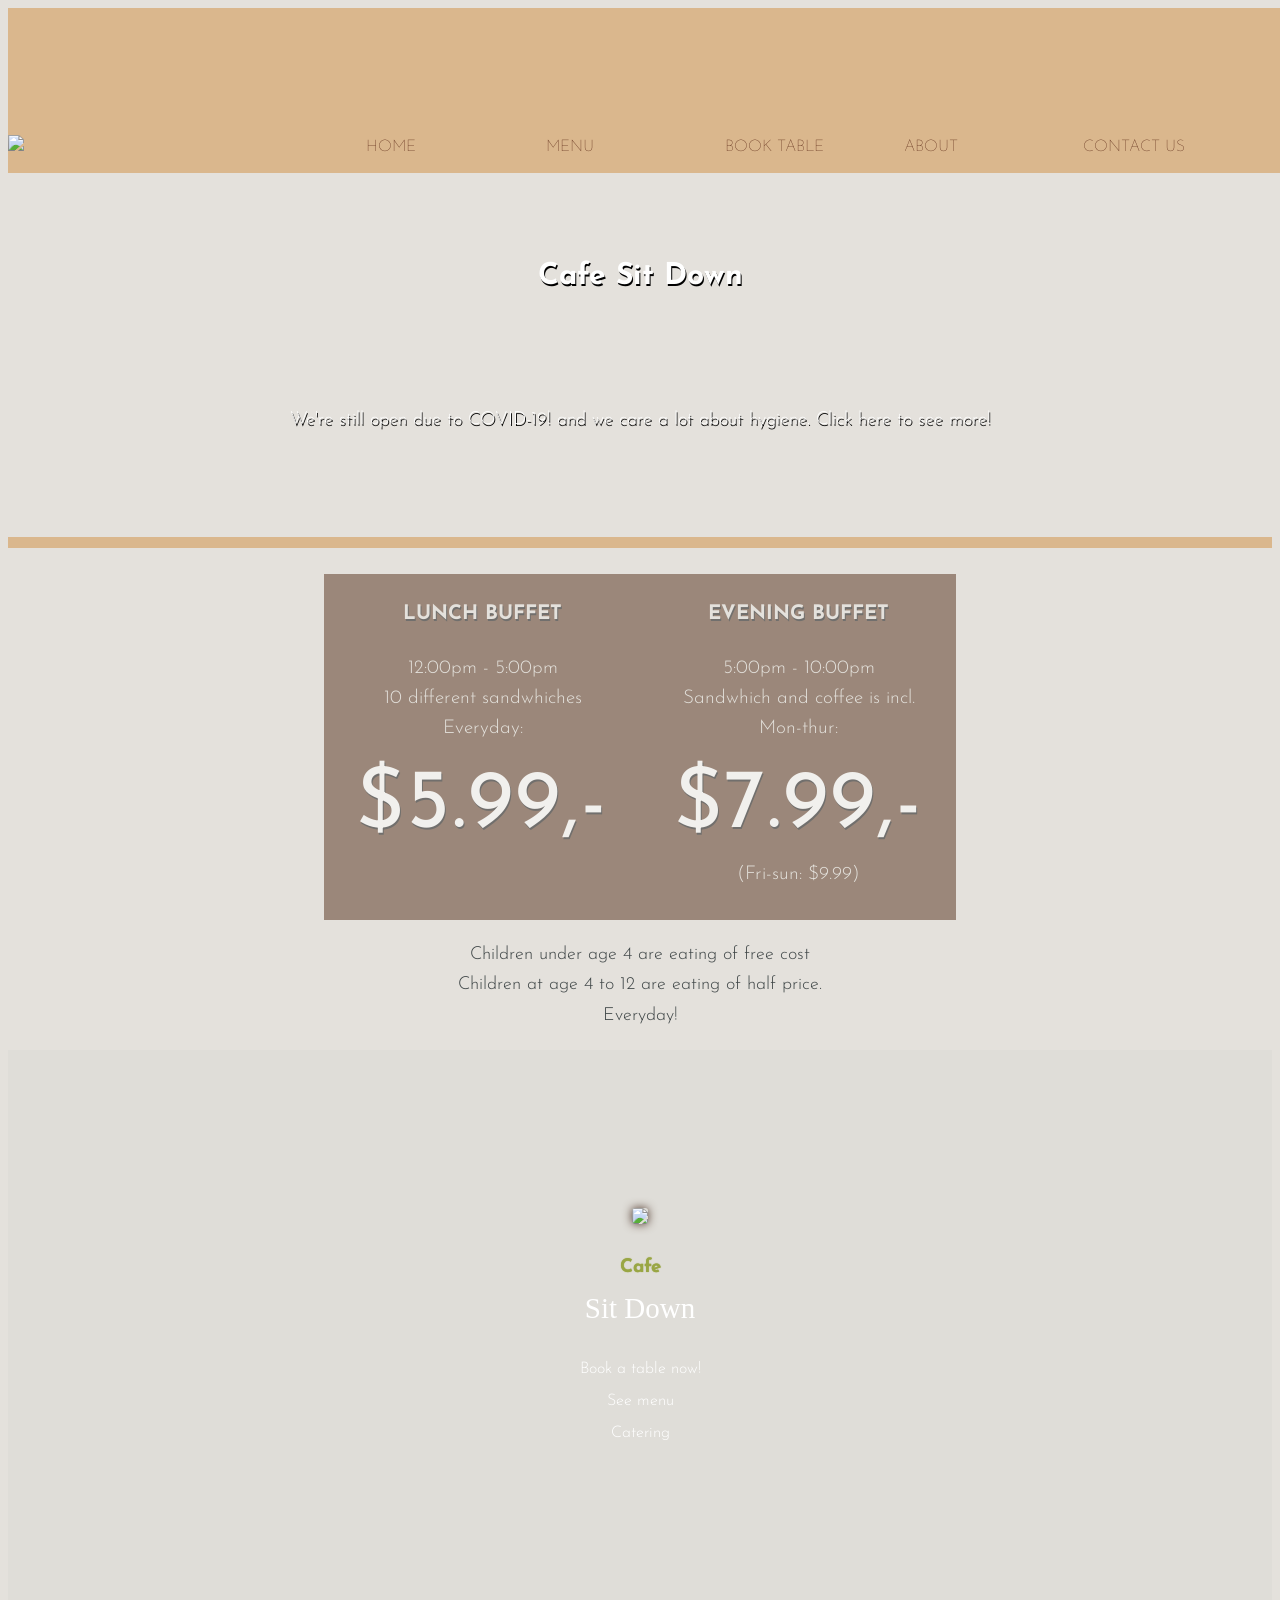
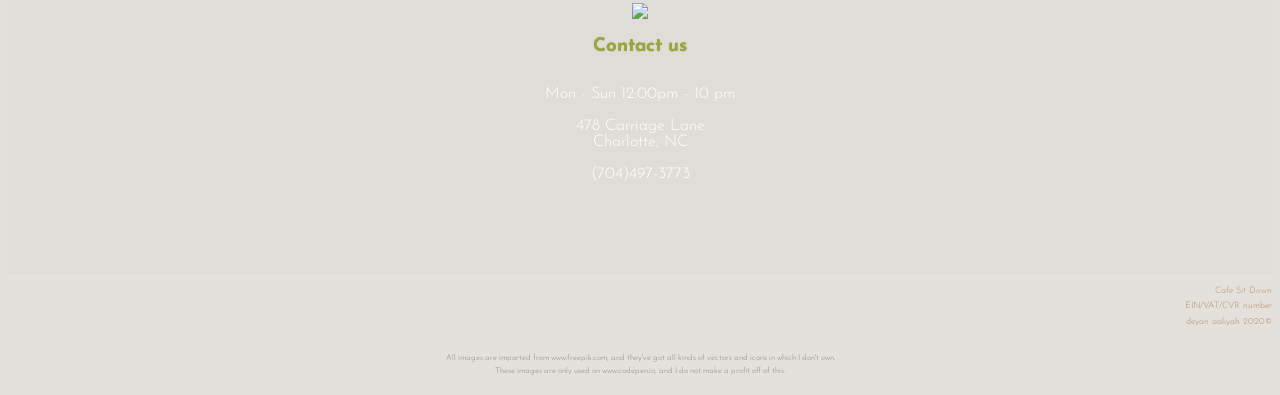
==== Cafe Website (full website)/index.html @ 1e6a5204 "index.html" ====
<!DOCTYPE html>
<html lang="en" >
<head>
  <meta charset="UTF-8">
  <title>CodePen - Cafe Website (full website)</title>
  <link rel="stylesheet" href="./style.css">

</head>
<body>

<body>
    <nav>
      <div>
        <ul class="nav navbar-nav navbar-right">
          <li><a href="#"><img src="https://image.freepik.com/free-vector/coffee-shop-badge-vintage-style_1176-95.jpg"></a></li>
          <li id="sakat"><li>
          <li><a href="#">Home</a></li>
          <li><a href="#">Menu</a></li>
          <li><a href="#">Book table</a></li>
          <li><a href="#">About</a></li>
          <li><a href="#">Contact us</a></li>
        </ul>
      </div>
    </nav>

    <section class="smain">
      <ul id="overmain">
        <li>
          <h1>Cafe Sit Down</h1>
        </li>
        <li>
          <p>
            We're still open due to COVID-19! and we care a lot about hygiene.
            <a href="/#">Click here</a> to see more!
          </p>
        </li>
      </ul>
    </section>

    <section>
      <div class="body">
        <section class="specials">
          <div>
            <ul>
              <li>
                <a>
                  <span class="header">LUNCH BUFFET</span>
                  <span class="description"><br /></span>
                  <span class="description">12:00pm - 5:00pm</span>
                  <span class="description">10 different sandwhiches</span>
                  <span class="description">Everyday:</span>
                  <big class="price">$5.99,-</big>
                  <span class="description"><br /></span>
                </a>
              </li>
              <li>
                <a>
                  <span class="header">EVENING BUFFET</span>
                  <span class="description"><br /></span>
                  <span class="description">5:00pm - 10:00pm</span>
                  <span class="description">Sandwhich and coffee is incl.</span>
                  <span class="description">Mon-thur:</span>
                  <big class="price">$7.99,-</big>
                  <span class="description">(Fri-sun: $9.99)</span>
                  <span class="description"><br /></span>
                </a>
              </li>
            </ul>
            <p>
              Children under age 4 are eating of free cost<br>
                    Children at age 4 to 12 are eating of half price.<br>
                    Everyday!
            </p>
          </div>
        </section>
      </div>
    </section>

    <footer>
      <div class="row">
        <div class="col-sm-4">
          <ul class="footer-nav">
            <br />
            <img src="https://image.freepik.com/free-vector/coffee-shop-badge-vintage-style_1176-95.jpg" id="flogo" /><br />
            <br />
            <h3>Cafe</h3>
            <h3 id="h3">Sit Down</h3>
            <br />
            <li><a href="/#">Book a table now!</a></li>
            <br />
            <li><a href="/#">See menu</a></li>
            <br />
            <li><a href="/#">Catering</a></li>
            <br /><br /><br />
          </ul>
        </div>
        <div>
          <ul class="footer-nav">
            <br /><br /><br />
            <img
              src="https://image.flaticon.com/icons/png/512/84/84341.png" id="fpin" />
            <br <br />
            <h3>Contact us</h3>
            <br />
            <li>Mon - Sun 12:00pm - 10 pm</li>
            <br />
            <li>
              <i aria-hidden="true"></i
              ><a
                href="http://maps.google.com/?q=478 Carriage Lane Charlotte, NC">478 Carriage Lane<br>
                  Charlotte, NC
                </a
              >
            </li>
            <br />
            <li>
              <i aria-hidden="true"></i><a href="tel:704-497-3773">(704)497-3773</a>
            </li>
          </ul>
        </div>
      </div>
    </footer>

    <p id="rights">
      Cafe Sit Down<br />EIN/VAT/CVR number<br />deyan aaliyah
      2020&copy
    </p>
  
  <div id="freepik">
    <p>
    <br>
    All images are imported from www.freepik.com, and they've got all kinds of vectors and icons in which I don't own. <br>These images are only used on www.codepen.io, and I do not make a profit off of this.
  </p>
  </div>
  </body>
<!-- partial -->
  
</body>
</html>
---- Cafe Website (full website)/style.css ----
@import "https://fonts.googleapis.com/css?family=Josefin Sans";
html,
body {
  font-family: Josefin Sans;
  background-color: #e4e1dc;
  color: #3e4546; /*gray*/
  font-weight: 300;
  font-size: 20px;
  text-rendering: optimizeLegibility;
  overflow-x: hidden;
}
p{
  font-size: 90%;
  line-height: 1.7;
}
h3{
  color: #99a644; /*green*/
  text-shadow: 0 0 1px #99a644; /*green*/
}

/*-------- HEADER -----------*/
nav {
  background-color: #dab78d; /*beige*/
  width: 100%;
  margin-left: -7.px;
  display: inline-block;
  height: 165px;
}
ul {
  list-style-type: none;
  width: 100%;
  padding-left: 0;
  margin-top: 6%;
}
nav ul li {
  opacity: 1;
  padding-top: 4%;
  width: 14%;
  height: 0;
  float: left;
  color: #ffffff;
}
#sakat{
  all: unset;
}
nav ul li a {
  text-decoration: none;
  color: #491404; /*brown*/
  font-size: 16px;
  font-weight: lighter;
  text-transform: uppercase;
}
nav li a img{
  margin-top: unset;
  width: 200px;
  margin-top: -128px;
}
/*------- //HEADER ----------*/

/*-------- MAIN -------------*/
section ul li p,
section ul li a,
section ul li h1 {
  padding: 7% 0 0;
  text-decoration: none;
  color: #fff;
  text-shadow: 1px 2px black;
}
.smain {
  background-image: url("https://image.freepik.com/free-photo/top-view-roasted-coffee-beans-with-copy-space_23-2148251592.jpg");
  -webkit-background-size: cover;
  -moz-background-size: cover;
  -o-background-size: cover;
  background-size: 100%;
  background-repeat: no-repeat;
  margin-top: 13%;
}
#overmain {
  list-style-type: none;
  color: #fff;
  text-align: center;
  padding-bottom: 9%;
}
.body {
  background-image: url("https://image.freepik.com/free-photo/close-up-blank-old-concrete-wall_23-2147856094.jpg");
  -webkit-background-size: cover;
  -moz-background-size: cover;
  -o-background-size: cover;
  background-repeat: no-repeat;
  background-size: 100%;
  height: 139%;
}
/*-------- //MAIN -----------*/

/* ----- SPECIAL TABLE ------*/
.specials {
  margin-top: -50px;
  /* small brown line */
  border-top: 11px solid #dab78d; /*beige*/
  text-align: center;
}
.specials ul {
  margin-top:2%;
  list-style-type: none;
  width: 50%;
  margin-left: auto;
  margin-right: auto;
}
.specials-trigger {
  /* center allign */
  border: 1px solid #54301a; /*brown*/
  border-radius: 50px;
  font-size: 26px;
  display: inline-block;
  cursor: pointer;
  position: relative;
}
.specials li {
  background-color: #54301a; /*brown*/
  padding-top: 30px;
  opacity: 0.5;
  /* box */
  display: table-cell;
  width: 31%;
  -moz-transition: all 0.25s, color 0s !important;
  -o-transition: all 0.25s, color 0s !important;
  transition: all 0.25s, color 0s !important;
  z-index: 0;
  border: 1px #54301a; /*brown*/
}
.header {
  font-weight: 800;
  color: #e4e1dc; /*beige*/
}
.specials li:hover {
  box-shadow: 0 13px 48px rgba(0, 0, 0, 0.2);
  z-index: 1;
  border-radius: 3px;
  opacity: 1;
  background: #b48b66; /*beige*/
  border-color: #54301a; /*brown*/
}
.specials li:hover .header {
  text-shadow: none;
  color: #54301a; /*brown*/
}
.specials ul .description {
  text-shadow: none;
  color: #e4e1dc; /*beige*/
  display: block;
  font-size: 19px;
  line-height: 30px;
}
.specials ul .middescription {
  font-size: 10px;
  text-shadow: none;
  color: #e4e1dc; /*beige*/
  display: block;
  line-height: 30px;
}
.specials .price {
  font-size: 84px;
  letter-spacing: 2px;
  padding-top: 20px;
  display: block;
  font-weight: 400;
  padding-bottom: 12px;
}

/*----- //SPECIAL TABLE -----*/

/*-------- FOOTER -----------*/
footer {
  padding: 6%;
  background-color: #dfddd8; /*dark gray*/
  text-align: center;
  color: #fff;
}
.footer-nav {
  list-style: none;
  font-size: 80%;
}
.footer-nav h4,
footer a:link,
footer a:visited {
  text-decoration: none;
  color: #fff;
  transition: 0.3s;
  margin-top: 5px;
}
footer a:hover,
footer a:active {
  transition: 0.1s;
  /*font-weight: 900; */
  color: #7f5b51; /*light brown*/
}
#h3 {
  font-family: "Snell Roundhand" !important;
  font-weight: normal;
  font-size: 29px;
  color: #fff;
  text-shadow: none;
}
#h3,
h3 {
  line-height: 0.5;
}
#flogo {
  box-shadow: 0 0 10px 0 #4e3629;
  border-radius: 18%;
  width: 14%;
}
#fpin{
  width:10%;
}

#rights {
  font-size: 45%;
  text-align: right;
  color: #b48b66 /*light brow*/
}
#freepik{
  color: #848484; /*grey*/
  text-align: center;
  font-size: 9px;
}
/*------- //FOOTER ----------*/

/*-------- QUERIES ----------*/
@media screen and (min-width: 768px) {
  .menu {
    display: none;
  }
  button {
    display: none;
  }
  .nav li a:after {
    display: block;
    content: "";
    border-bottom: solid 5px #b48b66;
    width: 85%;
    border-radius: 5px;
    transform: scaleX(0);
    transition: transform 290ms ease-in-out;
    transform-origin: 100% 50%;
  }
  .nav li a:hover:after {
    transform: scaleX(1);
    transform-origin: 0 50%;
  }
  nav {
    position: absolute;
  }
}
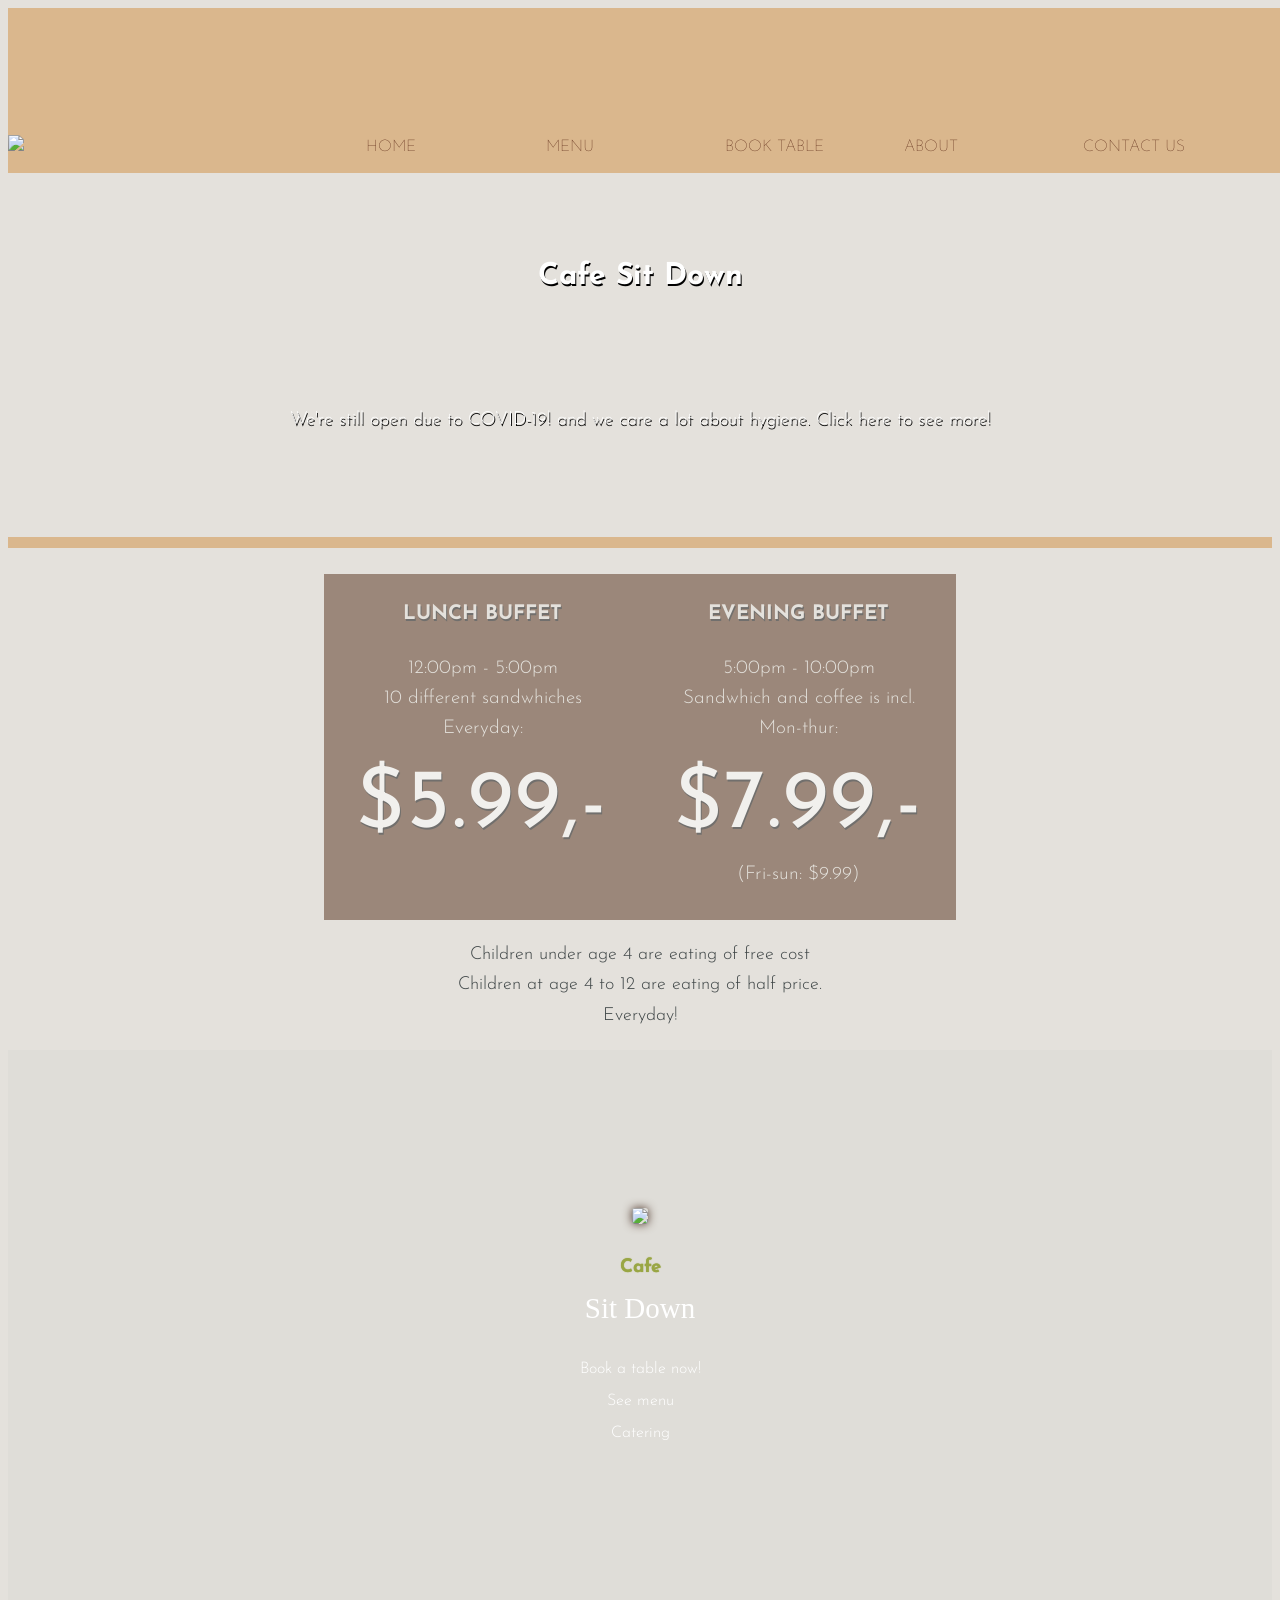
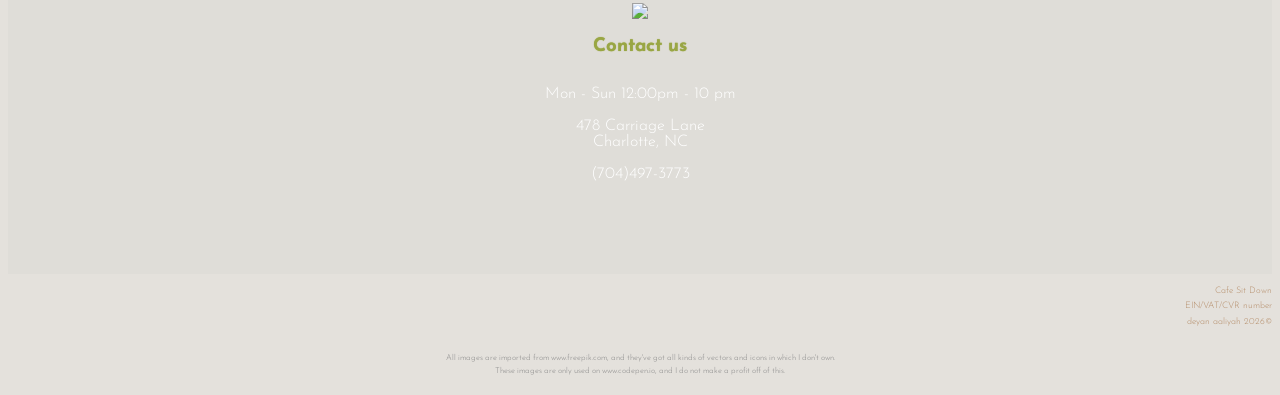
==== commit 399f4ff5: "copyright" ====
--- a/Cafe Website (full website)/index.html
+++ b/Cafe Website (full website)/index.html
@@ -123,7 +123,7 @@
 
     <p id="rights">
       Cafe Sit Down<br />EIN/VAT/CVR number<br />deyan aaliyah
-      2020&copy
+      2026&copy
     </p>
   
   <div id="freepik">
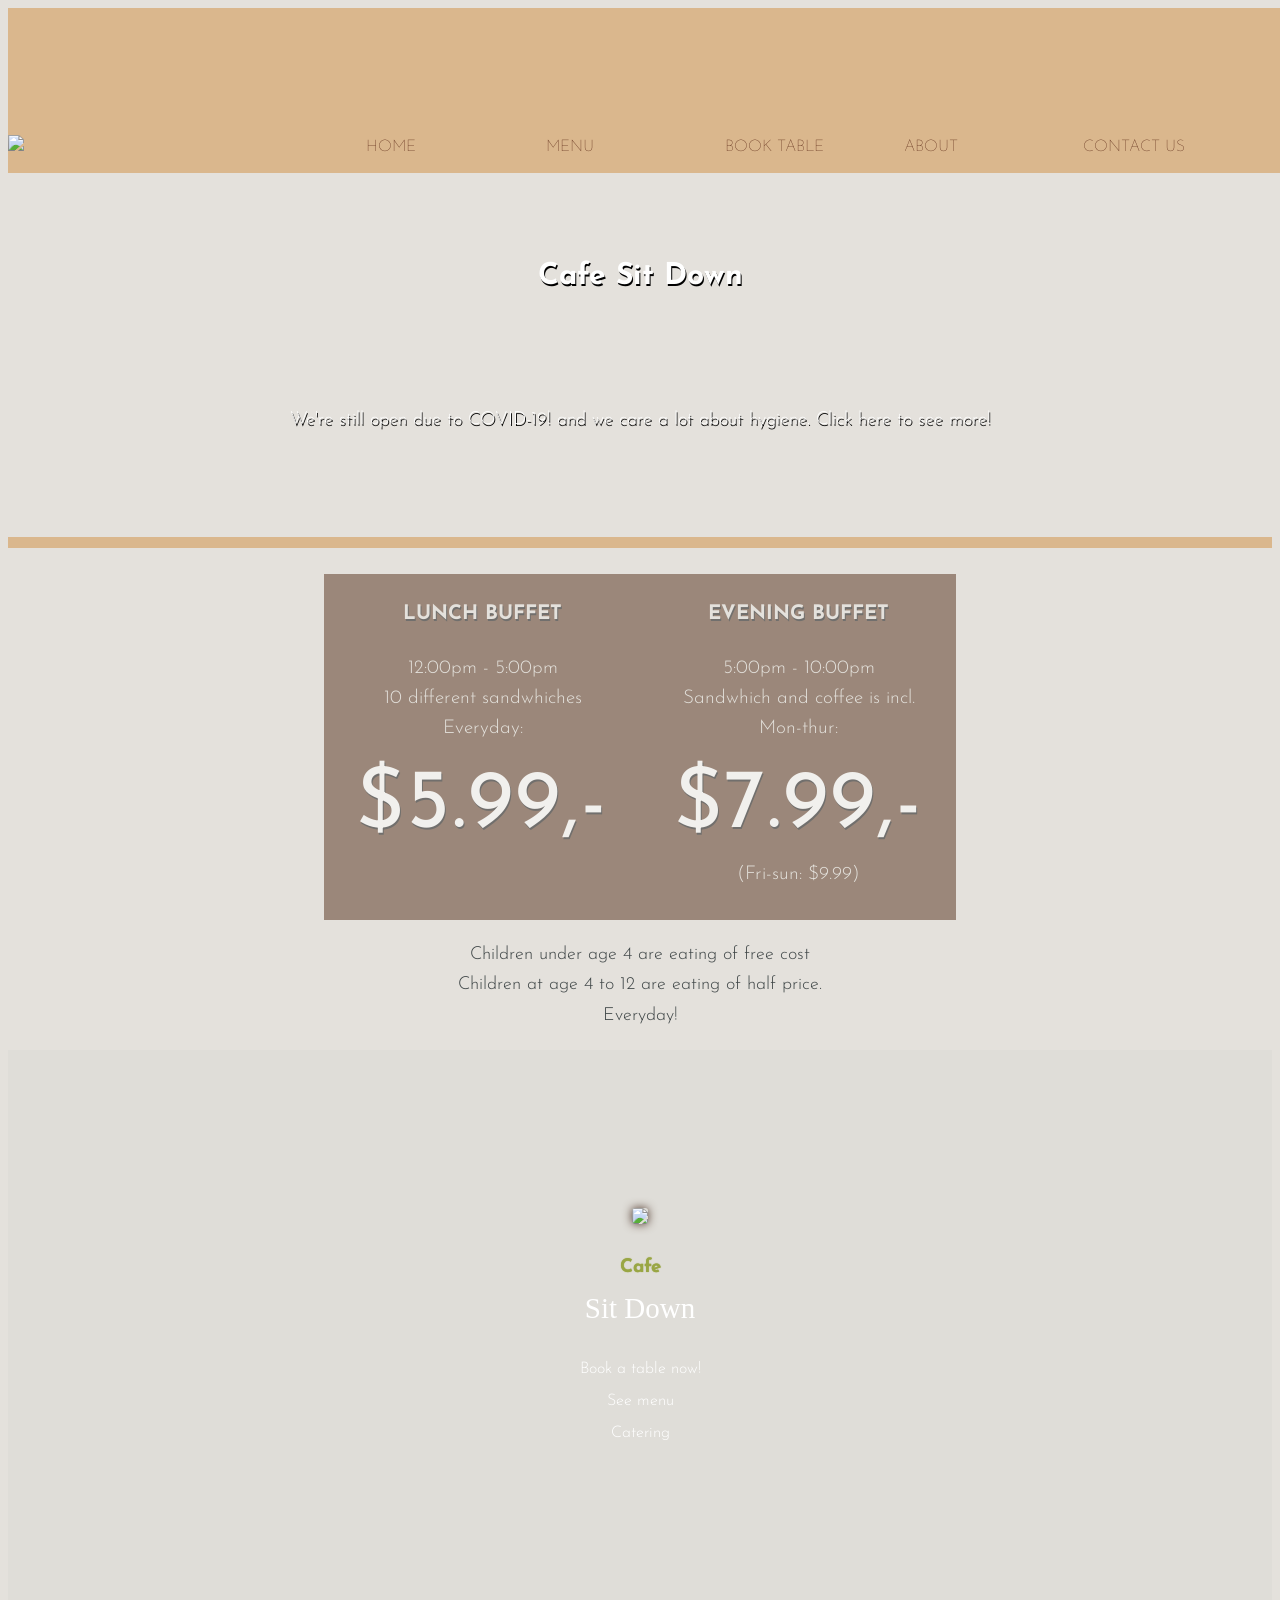
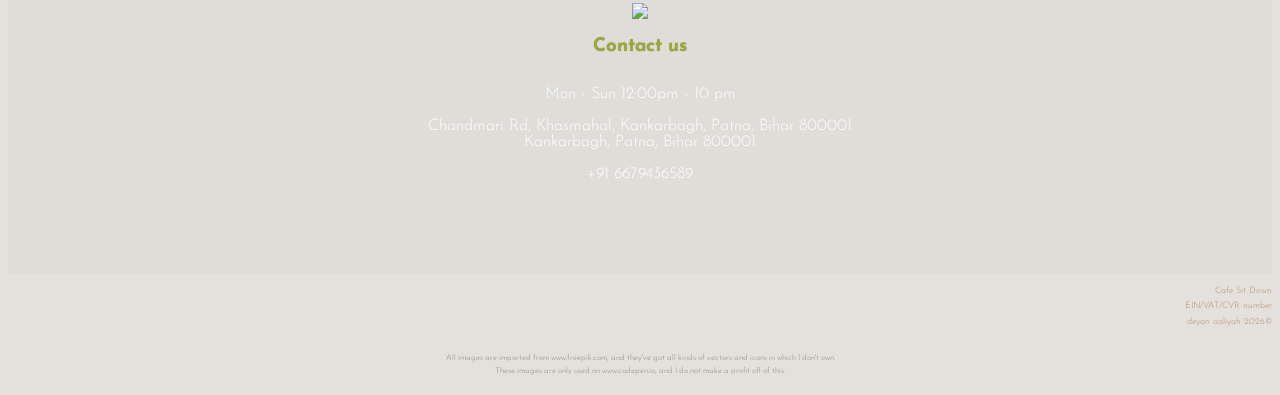
==== commit 3f3418d1: "location and contact" ====
--- a/Cafe Website (full website)/index.html
+++ b/Cafe Website (full website)/index.html
@@ -2,7 +2,7 @@
 <html lang="en" >
 <head>
   <meta charset="UTF-8">
-  <title>CodePen - Cafe Website (full website)</title>
+  <title>Scrum Lord - Cafe Website (full website)</title>
   <link rel="stylesheet" href="./style.css">
 
 </head>
@@ -107,14 +107,14 @@
             <li>
               <i aria-hidden="true"></i
               ><a
-                href="http://maps.google.com/?q=478 Carriage Lane Charlotte, NC">478 Carriage Lane<br>
-                  Charlotte, NC
+                href=" https://www.google.com/maps/place/RAM+BABU+HOTEL+%26+RESTAURANT/@25.5961209,85.1409853,17.11z/data=!4m15!1m8!3m7!1s0x39f29937c52d4f05:0x831a0e05f607b270!2sPatna,+Bihar!3b1!8m2!3d25.5940947!4d85.1375645!16zL20vMDI3d3Zi!3m5!1s0x39ed5863c5b39e01:0xa60312f3546edd5c!8m2!3d25.5961837!4d85.1436042!16s%2Fg%2F11gh0lzrv2?entry=ttu&g_ep=EgoyMDI2MDMzMC4wIKXMDSoASAFQAw%3D%3D">Chandmari Rd, Khasmahal, Kankarbagh, Patna, Bihar 800001<br>
+                   Kankarbagh, Patna, Bihar 800001
                 </a
               >
             </li>
             <br />
             <li>
-              <i aria-hidden="true"></i><a href="tel:704-497-3773">(704)497-3773</a>
+              <i aria-hidden="true"></i><a href="tel:+91 6679436589">+91 6679436589</a>
             </li>
           </ul>
         </div>
@@ -133,7 +133,7 @@
   </p>
   </div>
   </body>
-<!-- partial -->
+
   
 </body>
 </html>
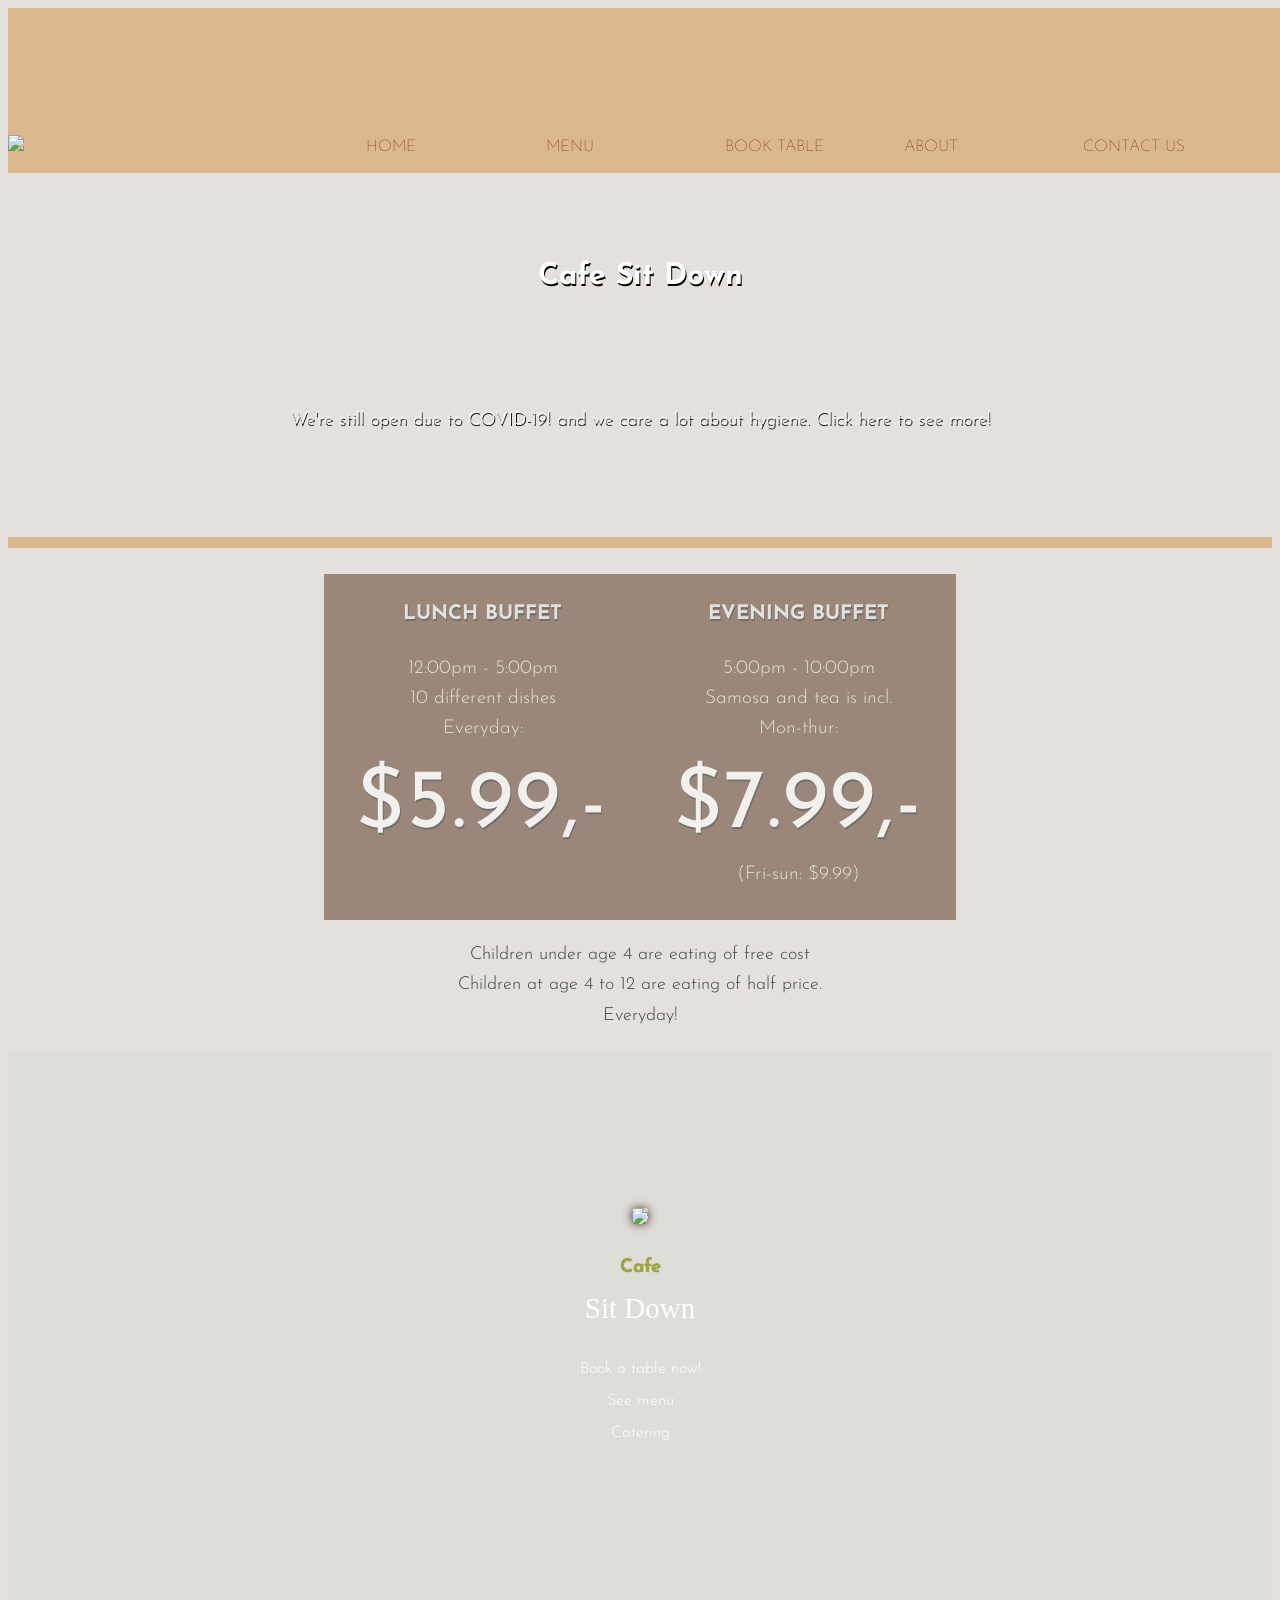
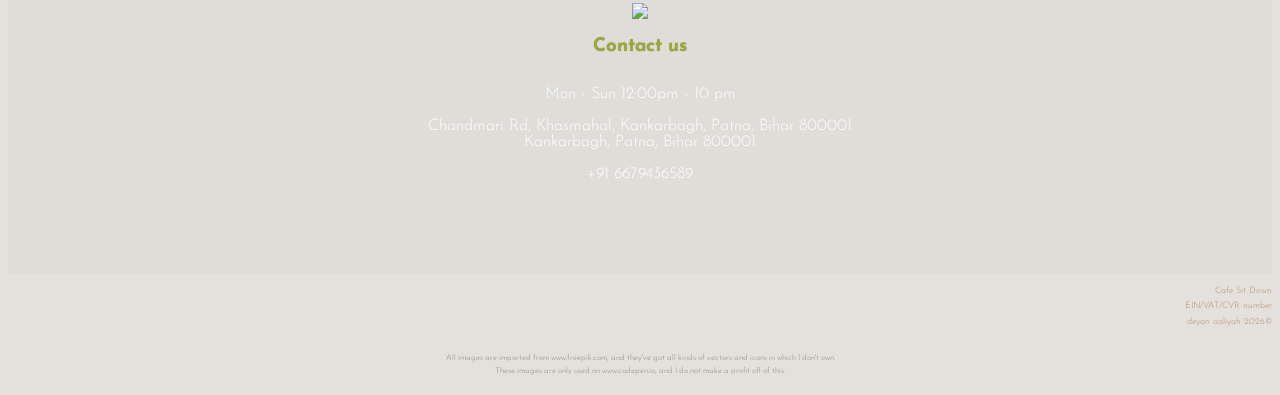
==== commit 7e5ecade: "Cafe Website" ====
--- a/Cafe Website (full website)/index.html
+++ b/Cafe Website (full website)/index.html
@@ -47,7 +47,7 @@
                   <span class="header">LUNCH BUFFET</span>
                   <span class="description"><br /></span>
                   <span class="description">12:00pm - 5:00pm</span>
-                  <span class="description">10 different sandwhiches</span>
+                  <span class="description">10 different dishes</span>
                   <span class="description">Everyday:</span>
                   <big class="price">$5.99,-</big>
                   <span class="description"><br /></span>
@@ -58,7 +58,7 @@
                   <span class="header">EVENING BUFFET</span>
                   <span class="description"><br /></span>
                   <span class="description">5:00pm - 10:00pm</span>
-                  <span class="description">Sandwhich and coffee is incl.</span>
+                  <span class="description">Samosa and tea is incl.</span>
                   <span class="description">Mon-thur:</span>
                   <big class="price">$7.99,-</big>
                   <span class="description">(Fri-sun: $9.99)</span>
